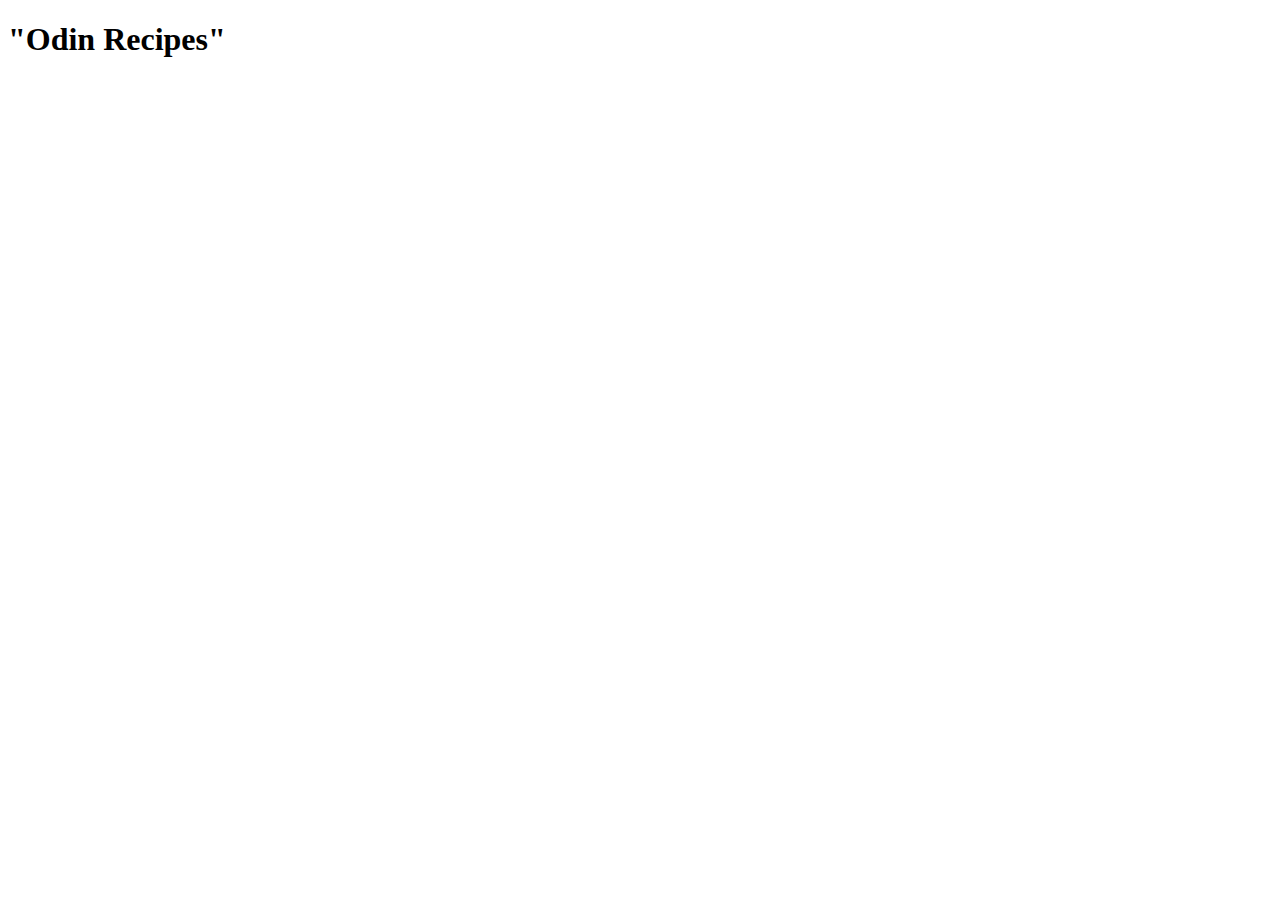
==== index.html @ 7a237368 "Create index file and pasta file" ====
<!DOCTYPE html>
<html lang="en">
<head>
    <meta charset="UTF-8">
    <meta http-equiv="X-UA-Compatible" content="IE=edge">
    <meta name="viewport" content="width=device-width, initial-scale=1.0">
    <title>Document</title>
</head>
<body>
    <h1>"Odin Recipes"</h1>
</body>
</html>
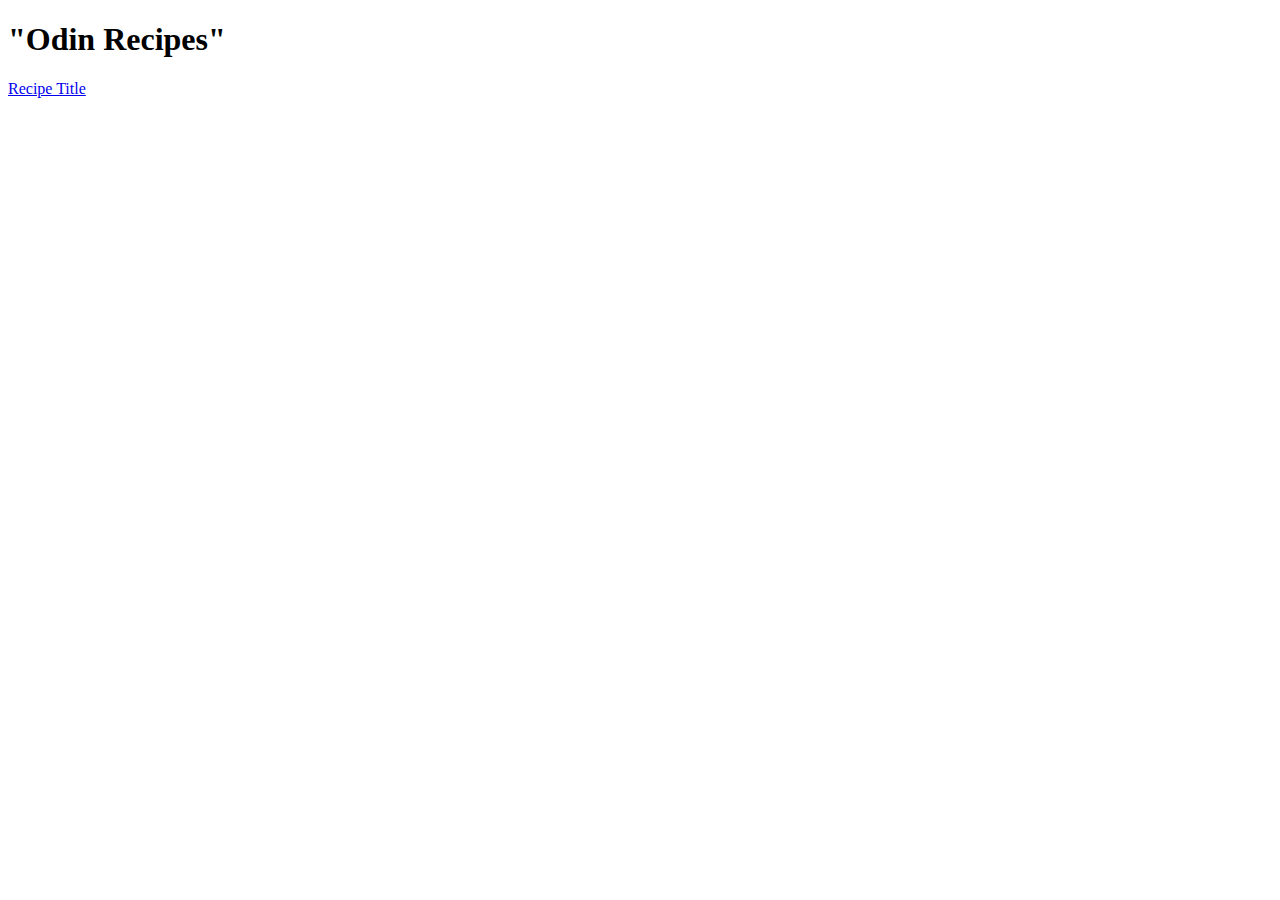
==== commit 4dbe1edf: "Add Pasta recipe" ====
--- a/index.html
+++ b/index.html
@@ -8,5 +8,6 @@
 </head>
 <body>
     <h1>"Odin Recipes"</h1>
+    <a href="recipes/pasta.html">Recipe Title</a>
 </body>
 </html>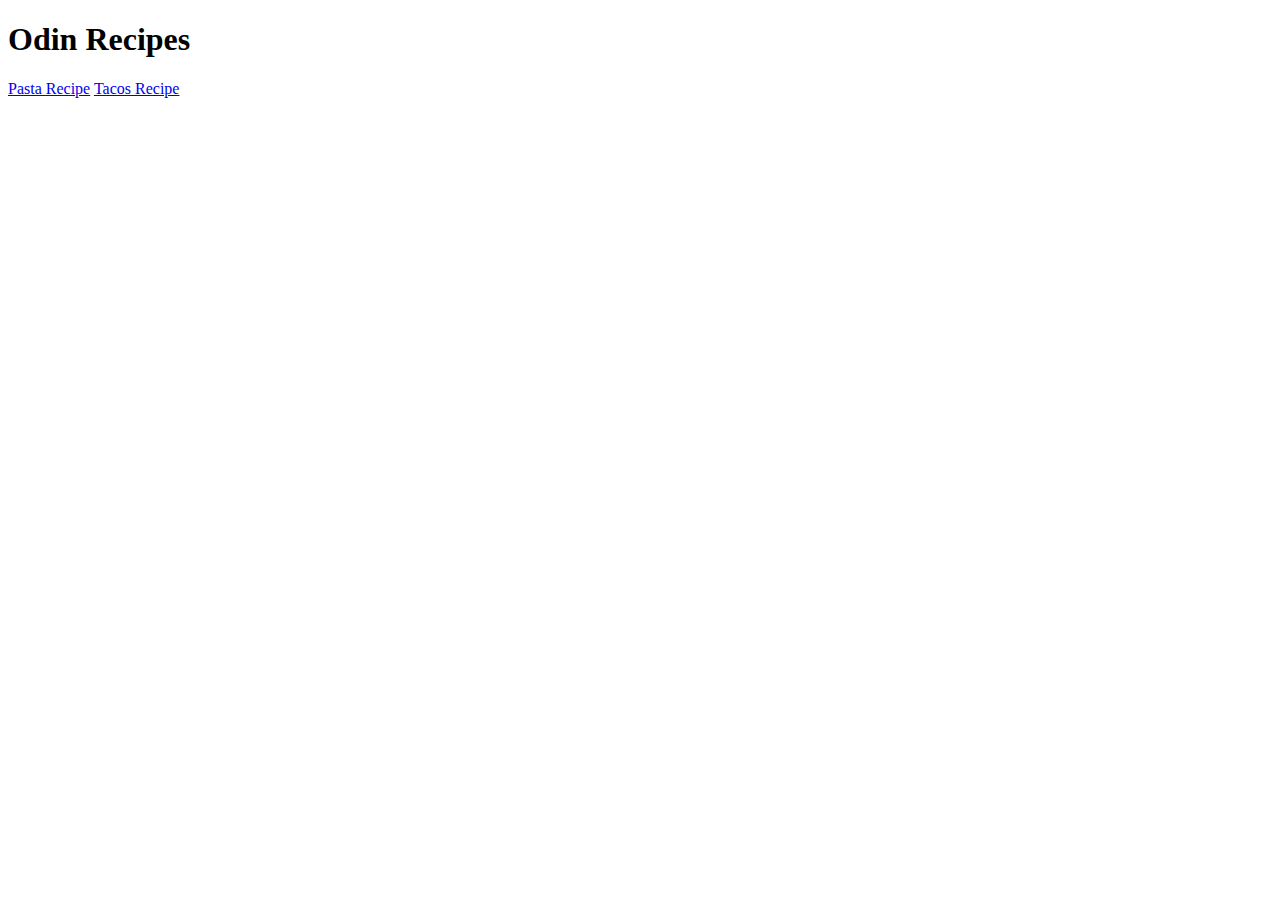
==== commit 249f6f7a: "Add tacos recipe" ====
--- a/index.html
+++ b/index.html
@@ -7,7 +7,8 @@
     <title>Document</title>
 </head>
 <body>
-    <h1>"Odin Recipes"</h1>
-    <a href="recipes/pasta.html">Recipe Title</a>
+    <h1>Odin Recipes</h1>
+    <a href="recipes/pasta.html">Pasta Recipe</a>
+    <a href="recipes/tacos.html">Tacos Recipe</a>
 </body>
 </html>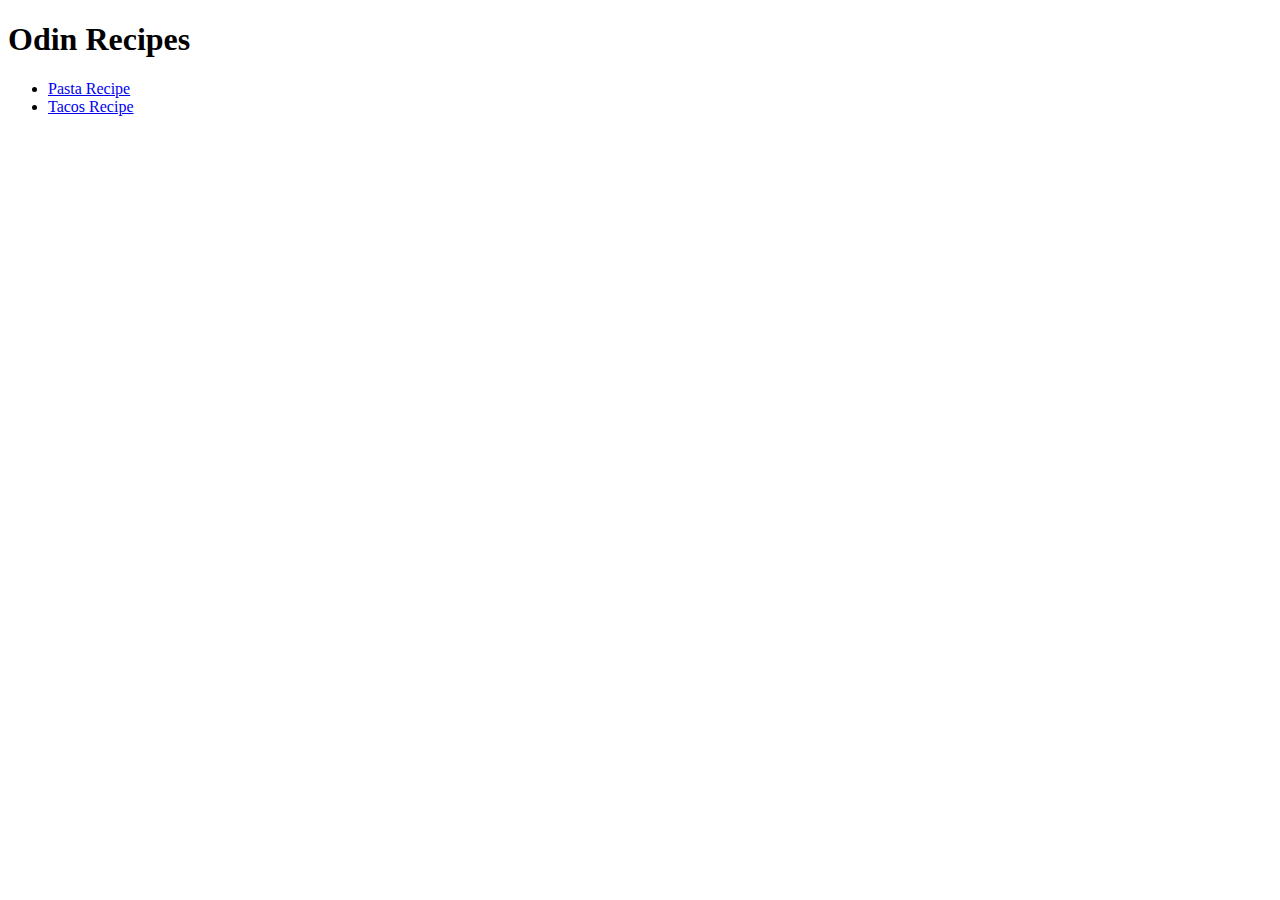
==== commit 79e8cbd8: "List links and fix Readme" ====
--- a/index.html
+++ b/index.html
@@ -8,7 +8,10 @@
 </head>
 <body>
     <h1>Odin Recipes</h1>
-    <a href="recipes/pasta.html">Pasta Recipe</a>
-    <a href="recipes/tacos.html">Tacos Recipe</a>
+    <ul>
+        <li><a href="recipes/pasta.html">Pasta Recipe</a></li>
+        <li><a href="recipes/tacos.html">Tacos Recipe</a></li>
+    </ul>
+    
 </body>
 </html>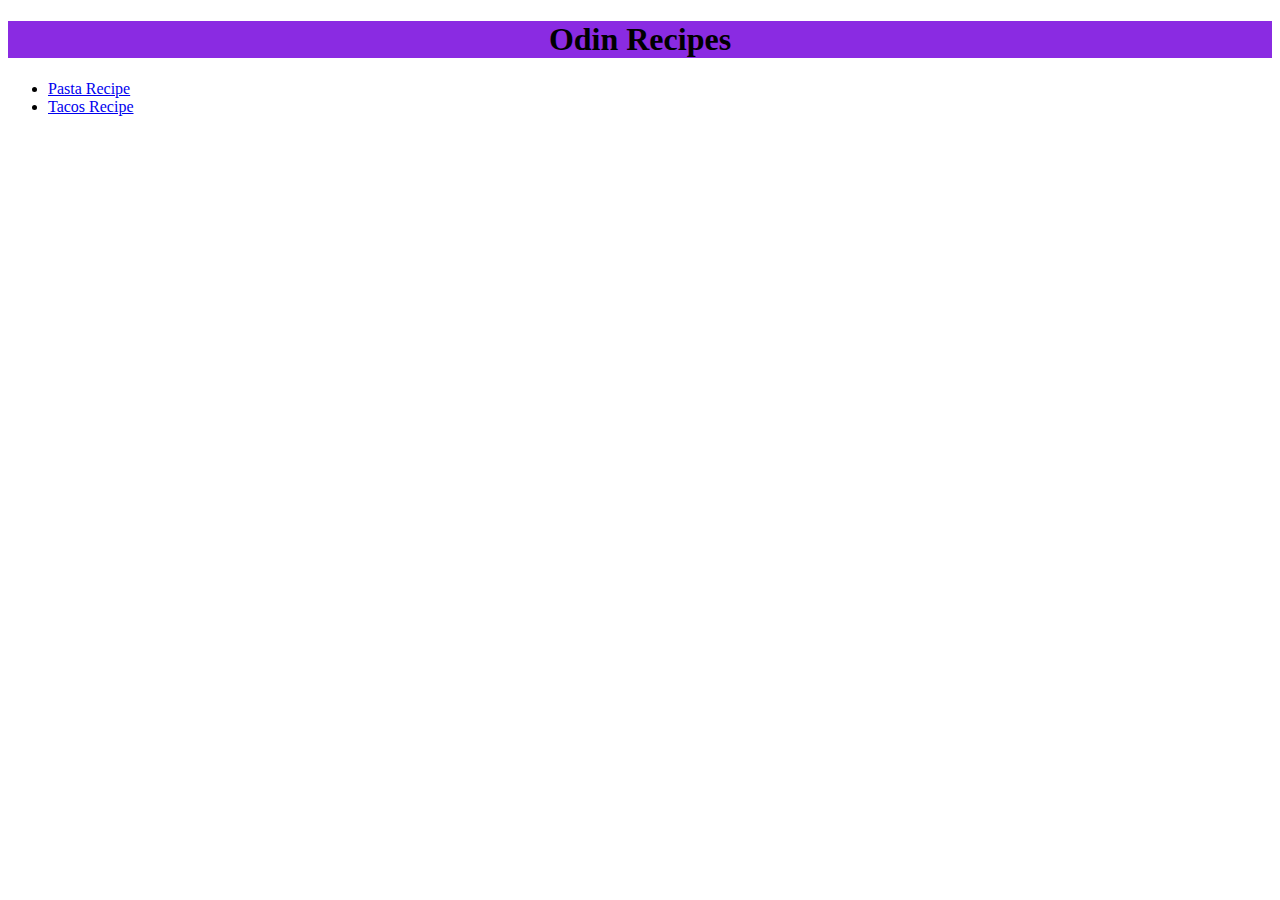
==== commit 0ea7966d: "add css to odin-recipes" ====
--- a/index.html
+++ b/index.html
@@ -1,6 +1,7 @@
 <!DOCTYPE html>
 <html lang="en">
 <head>
+    <link rel="stylesheet" href="style.css">
     <meta charset="UTF-8">
     <meta http-equiv="X-UA-Compatible" content="IE=edge">
     <meta name="viewport" content="width=device-width, initial-scale=1.0">
--- a/style.css
+++ b/style.css
@@ -0,0 +1,10 @@
+h1 {
+    background-color: blueviolet;
+    text-align: center;
+    font-family: Georgia, 'Times New Roman', Times, serif;
+}
+
+p {
+    color: aqua;
+    background-color: black;
+}